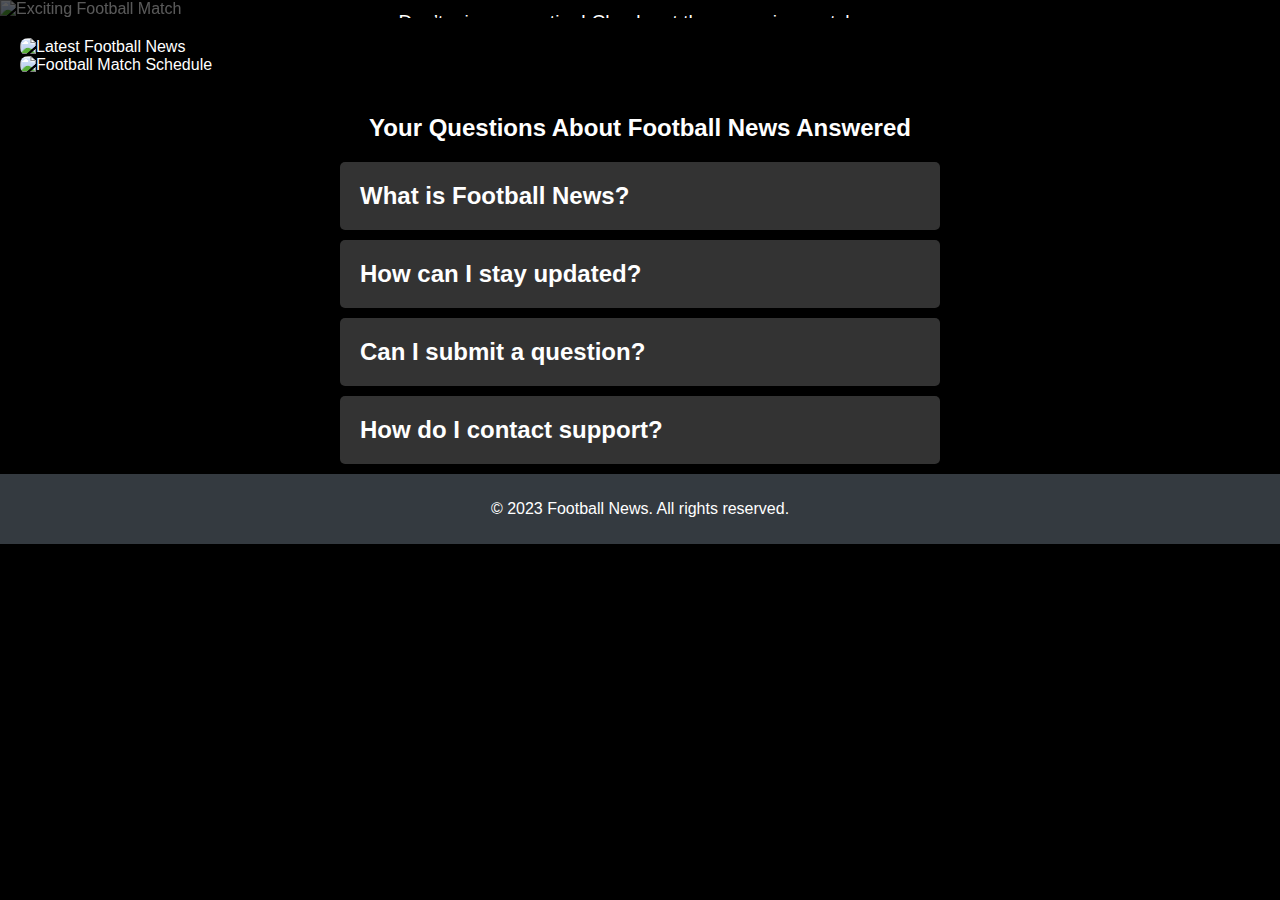
==== index.html @ 9337382d "adding landing page" ====
<!DOCTYPE html>
<html lang="en">
<head>
    <meta charset="UTF-8" />
    <meta name="viewport" content="width=device-width, initial-scale=1.0" />
    <title>Football News</title>
    <link rel="stylesheet" href="style.css" />
    <link rel="stylesheet" href="footer.css" />
</head>
<body>
    <section class="hero">
        <img
            src="https://e0.365dm.com/24/10/2048x1152/skysports-premier-league-west-ham_6720624.jpg"
            alt="Exciting Football Match"
            class="hero-image"
        />
        <div class="overlay"></div>
        <div class="hero-content">
            <h1 class="title">All the Latest Football News</h1>
            <p class="subtitle">Stay updated with transfers, scores, and more!</p>
            <a href="user.html" class="button">Get Started</a>
        </div>
    </section>
    <section class="content">
        <div class="content-item">
            <img
            src="https://editorial.uefa.com/resources/027d-170bbd0694d5-312bc867e551-1000/bestfinals.jpeg"
            alt="Latest Football News"
            class="image"
        />
            <div class="text">
                <h2>Latest News</h2>
                <p>
                    Get the latest updates from the world of football, including transfer rumors and match highlights.
                </p>
            </div>
        
        </div>
        <div class="content-item">
            <img
            src="https://e0.365dm.com/24/10/2048x1152/skysports-havertz-arsenal_6718454.jpg?20241017090510"
            alt="Football Match Schedule"
            class="image"
        />
            <div class="text">
                <h2>Upcoming Fixtures</h2>
                <p>
                    Don't miss any action! Check our schedule for upcoming matches and key fixtures.
                </p>
            </div>
          
        </div>
    </section>

    <section class="faq">
        <h2 class="faq-title">Your Questions About Football News Answered</h2>
        <div class="football-que">
        </div>
    </section>

    <footer>
            <div class="footer">
                <p>&copy; 2023 Football News. All rights reserved.</p>
            </div>
        </div>
    </footer>
    <script src="script.js"></script>
</body>
</html>
---- style.css ----
body {
    font-family: Arial, sans-serif;
    margin: 0;
    padding: 0;
    color: white;
    background-color:black;
}

a {
    text-decoration: none;
    color: #007bff;
}

/* Hero Section */
.hero {
    position: relative;
    max-height: 100vh;
    overflow: hidden;
}

.hero-image {
    width: 100%;
    height: 100%;
    object-fit: cover;
    filter: brightness(70%);
}

.overlay {
    position: absolute;
    top: 0;
    left: 0;
    right: 0;
    bottom: 0;
    background-color: rgba(0, 0, 0, 0.5);
}

.hero-content, .text{
    position: absolute;
    top: 50%;
    left: 50%;
    transform: translate(-50%, -50%);
    color: #fff;
    text-align: center;
}

.title {
    font-size: 2.5em;
    margin: 0;
}

.subtitle {
    font-size: 1.2em;
}

.button {
    padding: 10px 20px;
    background-color: #007bff;
    color: white;
    border: none;
    border-radius: 5px;
    cursor: pointer;
}

/* Content Section */
.content {
    display: flex;
    flex-direction: column;
    padding: 20px;
}

.content-item {
    position: relative;
    width: 100%;
    height: 100%;
    display: flex;
    flex-direction: column;
    border-radius: 8px;
    box-shadow: 0 2px 5px rgba(0, 0, 0, 0.1);
    overflow: hidden;
}
.text{
    position: absolute;
    top: 50%;
    left: 50%;
    z-index: 2;
    width: 100%;
    transform: translate(-50%, -50%);
    color:black;
    text-align: center;
}

.text h2 {
    margin-top: 0;
    font-size: 2.5em;
    color: white;
}
.text p{
    font-size: 1.5rem;
    line-height: 1.5;
    margin:10px 0;
    color: white;
}

.image {
    width: 100%;
    height: auto;
    z-index: 1;
}

/* quen/ens Section */
.faq {
    width: 100%;
    height: 100%;
    background: url(https://m.media-amazon.com/images/I/91YB1z3sH7L._AC_UF894,1000_QL80_.jpg) no-repeat center / cover; 
}
.faq-title {
    text-align: center;
}
.football-que{
    max-width: 600px;
    width: 90%;
    margin: 0 auto;
    text-align: left;

  }
.accordion-item{
    background: #333;
    padding: 20px;
    margin-bottom: 10px;
    border-radius: 5px;
    cursor: pointer;
   }
   .accordion-item h3{
    margin: 0;
    font-size: 1.5rem;
   }
   .accordion-item .accordion-content{
    margin-top: 10px;
    font-size: 1rem;
    color: #bbb;
   }

/* Footer */
footer {
    background-color: #343a40;
    color: #fff;
    padding: 10px 0;
}

.footer{
    text-align: center;
}
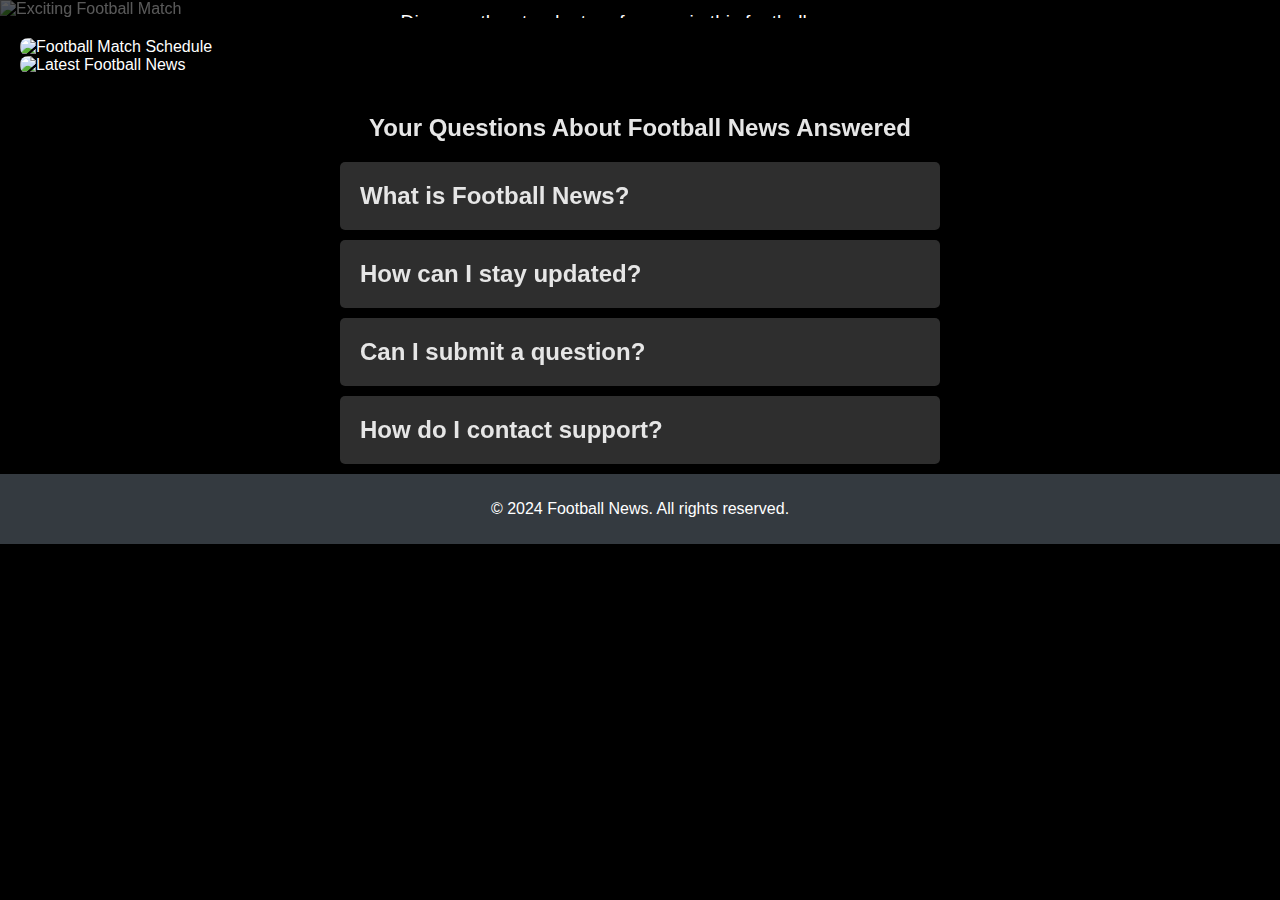
==== commit 7bb9d1bc: "adding javaproj" ====
--- a/index.html
+++ b/index.html
@@ -5,7 +5,6 @@
     <meta name="viewport" content="width=device-width, initial-scale=1.0" />
     <title>Football News</title>
     <link rel="stylesheet" href="style.css" />
-    <link rel="stylesheet" href="footer.css" />
 </head>
 <body>
     <section class="hero">
@@ -23,11 +22,11 @@
     </section>
     <section class="content">
         <div class="content-item">
-            <img
-            src="https://editorial.uefa.com/resources/027d-170bbd0694d5-312bc867e551-1000/bestfinals.jpeg"
-            alt="Latest Football News"
-            class="image"
-        />
+        <img
+        src="https://images2.minutemediacdn.com/image/upload/c_crop,w_1915,h_1077,x_0,y_0/c_fill,w_720,ar_16:9,f_auto,q_auto,g_auto/images/voltaxMediaLibrary/mmsport/90min_en_international_web/01j5mtj5hrhnaj8mr6qd.jpg"
+        alt="Football Match Schedule"
+        class="image"
+    />
             <div class="text">
                 <h2>Latest News</h2>
                 <p>
@@ -38,8 +37,8 @@
         </div>
         <div class="content-item">
             <img
-            src="https://e0.365dm.com/24/10/2048x1152/skysports-havertz-arsenal_6718454.jpg?20241017090510"
-            alt="Football Match Schedule"
+            src="https://editorial.uefa.com/resources/027d-170bbd0694d5-312bc867e551-1000/bestfinals.jpeg"
+            alt="Latest Football News"
             class="image"
         />
             <div class="text">
@@ -60,7 +59,7 @@
 
     <footer>
             <div class="footer">
-                <p>&copy; 2023 Football News. All rights reserved.</p>
+                <p>&copy; 2024 Football News. All rights reserved.</p>
             </div>
         </div>
     </footer>
--- a/style.css
+++ b/style.css
@@ -111,10 +111,12 @@
 .faq {
     width: 100%;
     height: 100%;
-    background: url(https://m.media-amazon.com/images/I/91YB1z3sH7L._AC_UF894,1000_QL80_.jpg) no-repeat center / cover; 
+    background: url(https://www.thesun.co.uk/wp-content/uploads/2023/12/RB-TRANSFER-TOPIC-BANNER-750X352-2.jpg?strip=all&w=750&h=352&crop=1) no-repeat center / cover; 
+    opacity: 0.9;
 }
 .faq-title {
     text-align: center;
+    color: white;
 }
 .football-que{
     max-width: 600px;
@@ -149,4 +151,12 @@
 
 .footer{
     text-align: center;
+}
+@media (max-width:480px){
+.text h2 {
+    font-size: 1.5rem;
+}
+.text p {
+    font-size: 1rem;
+}
 }